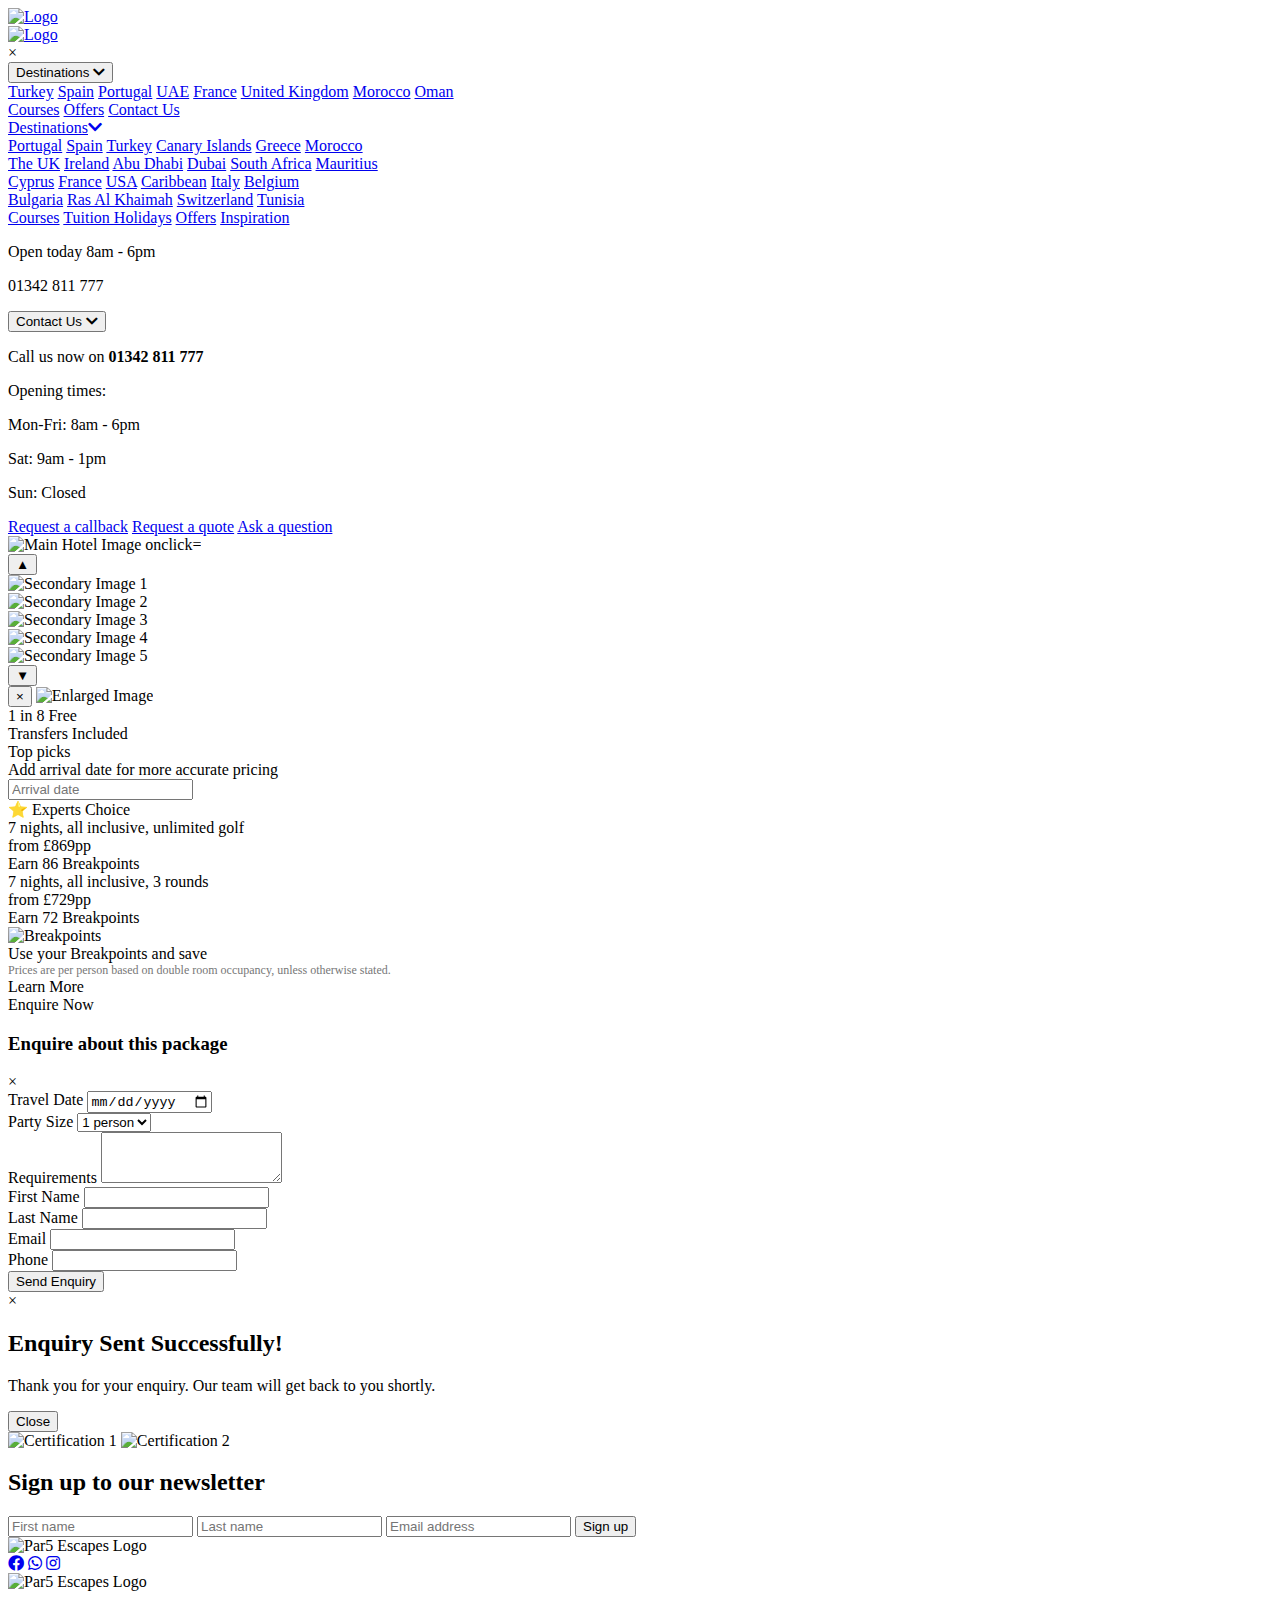
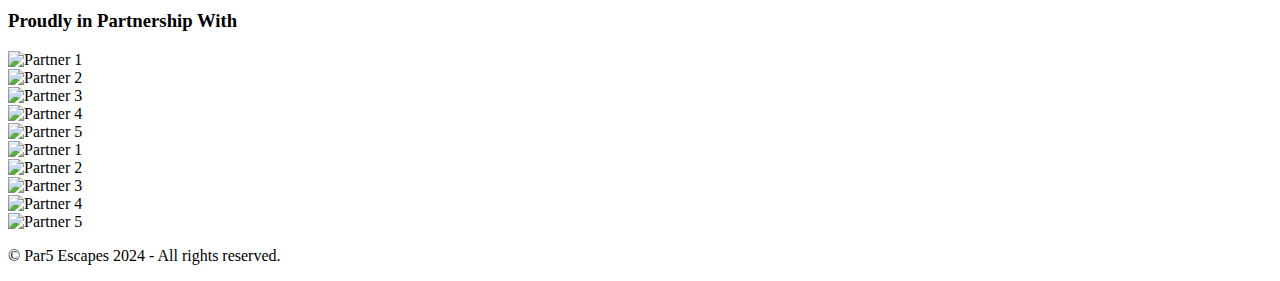
==== ParEscapes/hotel.html @ 4fa513c2 "hotel first edit" ====
<!doctype html>
<html lang="en">
<head>
  <meta charset="utf-8">
  <meta name="viewport" content="width=device-width, initial-scale=1">
  <meta name="theme-color" content="#121B25">

  <!-- Safari on iOS -->
  <meta name="apple-mobile-web-app-status-bar-style" content="black-translucent">

  <!-- Microsoft Edge/Windows -->
  <meta name="msapplication-navbutton-color" content="#121B25">
  <meta name="msapplication-TileColor" content="#121B25">
  <title>Par5Escapes</title>

  <!-- Bootstrap's CSS -->
  <link rel="stylesheet" href="https://cdn.jsdelivr.net/npm/bootstrap-icons@1.5.0/font/bootstrap-icons.css">
  <link href="https://cdn.jsdelivr.net/npm/bootstrap@5.2.3/dist/css/bootstrap.min.css" rel="stylesheet"
    integrity="sha384-rbsA2VBKQhggwzxH7pPCaAqO46MgnOM80zW1RWuH61DGLwZJEdK2Kadq2F9CUG65" crossorigin="anonymous">
    <link rel="stylesheet" href="https://cdnjs.cloudflare.com/ajax/libs/font-awesome/5.15.3/css/all.min.css">

    <!-- Custom style CSS-->
    <link rel="stylesheet" href="style.css">
    <link rel="stylesheet" href="css/hoteldetails.css">
    <link rel="stylesheet" href="css/hoteloffercontainer.css">

  <!-- Google Fonts -->
  <link rel="preconnect" href="https://fonts.googleapis.com">
  <link rel="preconnect" href="https://fonts.gstatic.com" crossorigin>
  <link href="https://fonts.googleapis.com/css2?family=Work+Sans:wght@300;400;500;600;700&display=swap" rel="stylesheet">

</head>

<body data-bs-spy="scroll" data-bs-target="#navbar-example2" tabindex="0">

    <div class="encapsulated-header-wrapper">
      <!-- Main Nav -->
      <div class="main-nav">
          <!-- Logo -->
          <div class="logo">
             <a href="index.html"> <img src="images/par5logo_h.png" alt="Logo"></a>
          </div>

        <!-- Green Line -->
   <!-- <div class="green-bar"></div>-->
  
      <!-- Hamburger Menu (Only visible on mobile) -->
      <div class="hamburger" id="hamburger">
        <span></span>
        <span></span>
        <span></span>
      </div>
    
      
  <!-- Side Menu for Mobile -->
  <div class="side-menu" id="sideMenu">
     <!-- Side Menu Header with Logo and Close Button -->
     <div class="side-menu-header">
        <!-- Logo in Side Menu -->
        <div class="logo">
          <a href="index.html"><img src="images/par5logo_h.png" alt="Logo"></a>
        </div>
        <!-- Close Button -->
        <div class="close-btn" id="closeNav">&times;</div>
    </div>
     <!-- Dropdown for Destinations -->
     <button class="dropdown-btn">Destinations <i class="fas fa-chevron-down dropdown-arrow"></i></button>
     <div class="dropdown-content">
       <a href="#">Turkey</a>
       <a href="#">Spain</a>
       <a href="#">Portugal</a>
       <a href="#">UAE</a>
       <a href="#">France</a>
       <a href="#">United Kingdom</a>
       <a href="#">Morocco</a>
       <a href="#">Oman</a>
     </div>
    <a href="#">Courses</a>
    <a href="#">Offers</a>
    <a href="#">Contact Us</a>
  </div>

  <!-- Overlay -->
  <div class="overlayy" id="overlayy"></div>

          <!-- Navigation Links -->
        <div class="nav-links">
            <a href="#" class="nav-item">Destinations<i class="fas fa-chevron-down"></i></a>
            <!-- Dropdown -->
            <div class="dropdown-menu destinations-menu">
                <div class="dest-column">
                    <a href="#">Portugal</a>
                    <a href="#">Spain</a>
                    <a href="#">Turkey</a>
                    <a href="#">Canary Islands</a>
                    <a href="#">Greece</a>
                    <a href="#">Morocco</a>
                </div>
                <div class="dest-column">
                    <a href="#">The UK</a>
                    <a href="#">Ireland</a>
                    <a href="#">Abu Dhabi</a>
                    <a href="#">Dubai</a>
                    <a href="#">South Africa</a>
                    <a href="#">Mauritius</a>
                </div>
                <div class="dest-column">
                    <a href="#">Cyprus</a>
                    <a href="#">France</a>
                    <a href="#">USA</a>
                    <a href="#">Caribbean</a>
                    <a href="#">Italy</a>
                    <a href="#">Belgium</a>
                </div>
                <div class="dest-column">
                    <a href="#">Bulgaria</a>
                    <a href="#">Ras Al Khaimah</a>
                    <a href="#">Switzerland</a>
                    <a href="#">Tunisia</a>
                </div>
            </div>

            <a href="#">Courses</a>
            <a href="#">Tuition Holidays</a>
            <a href="#">Offers</a>
            <a href="#">Inspiration</a>
        </div>

        <!-- Contact Us & Opening Hours -->
        <div class="d-flex align-items-center">
            <div class="opening-hours">
                <p>Open today 8am - 6pm</p>
                <p><span>01342 811 777</span></p>
            </div>
            <div class="contact-us">
                <button>Contact Us <i class="fas fa-chevron-down"></i></button>
                <!-- Contact Us Dropdown -->
                <div class="contact-us-dropdown">
                    <p>Call us now on <strong>01342 811 777</strong></p>
                    <p>Opening times:</p>
                    <p>Mon-Fri: 8am - 6pm</p>
                    <p>Sat: 9am - 1pm</p>
                    <p>Sun: Closed</p>
                    <a href="#">Request a callback</a>
                    <a href="#">Request a quote</a>
                    <a href="#">Ask a question</a>
                </div>
            </div>
        </div>
    
      <!-- JavaScript to toggle side menu and overlay -->
  <script>
    const hamburger = document.getElementById('hamburger');
    const sideMenu = document.getElementById('sideMenu');
    const overlayy = document.getElementById('overlayy');
    const closeNav = document.getElementById('closeNav');
    const dropdownBtn = document.querySelector('.dropdown-btn');

    // Toggle side menu and overlay
    hamburger.addEventListener('click', () => {
      sideMenu.classList.toggle('active');
      overlayy.classList.toggle('active');
    });

    // Close side menu and overlay when clicking on the overlay
    overlayy.addEventListener('click', () => {
      sideMenu.classList.remove('active');
      overlayy.classList.remove('active');
    });
    closeNav.addEventListener('click', () => {
      sideMenu.classList.remove('active');
      overlayy.classList.remove('active');
    });
     // Toggle dropdown for Destinations
     dropdownBtn.addEventListener('click', function () {
      this.classList.toggle('active');
    });
  </script>
</div>
</div>

<!---------------------------------Hotel-Gallery-Start--------------------------------->

<div class="hotel-gallery">
    <div class="main-image">
        <img src="images/cullinan_main.jpg" alt="Main Hotel Image onclick=" onclick="openModall('images/cullinan_main.jpg')">
    </div>

     <div class="secondary-images-container">
        <button class="slider-button top" onclick="scrollUp()">▲</button>
        <div class="secondary-images" id="secondary-images">
            <div class="secondary-image">
            <img src="images/denia marriott.jpg" alt="Secondary Image 1" onclick="openModall('images/denia marriott.jpg')">
            </div>
            <div class="secondary-image">
            <img src="images/du golf rotana.jpg" alt="Secondary Image 2" onclick="openModall('images/denia marriott.jpg')">
            </div>
            <div class="secondary-image">
            <img src="images/fRANCE.jpg" alt="Secondary Image 3" onclick="openModall('images/denia marriott.jpg')">
            </div>
            <div class="secondary-image">
            <img src="images/dom pedro.jpg" alt="Secondary Image 4" onclick="openModall('images/denia marriott.jpg')">
            </div>
            <div class="secondary-image">
            <img src="images/dom pedro.jpg" alt="Secondary Image 5" onclick="openModall('images/denia marriott.jpg')">
            </div>
    </div>
    <button class="slider-button bottom" onclick="scrollDown()">▼</button>
</div>

 <!-- Modal for Image Enlargement -->
 <div class="modal-overlay" id="modalOverlay">
    <div class="modal-content">
        <button class="close-modal" onclick="closeModall()">×</button>
        <img id="modalImage" src="" alt="Enlarged Image">
    </div>
</div>
</div>
<!---------------------------------Hotel-Gallery-End--------------------------------->


    <!-- Content Container - Placeholder for additional content next to tabs -->
    <div class="offer-container">
        
        <div class="offer-labels">
            <div class="offer-label">1 in 8 Free</div>
            <div class="offer-label">Transfers Included</div>
        </div>
        <div class="top-picks">Top picks</div>
        <div class="date-info">Add arrival date for more accurate pricing</div>
    
        <!-- Arrival Date Input -->
        <div class="arrival-date">
            <input type="text" placeholder="Arrival date">
        </div>
    
        <!-- Offers Section -->
        <div class="offer-block">
            <div>
                <div class="offer-title">⭐ Experts Choice</div>
                <div class="offer-details">7 nights, all inclusive, unlimited golf</div>
            </div>
            <div>
                <div class="price">from £869pp</div>
                <div class="breakpoints-info">Earn 86 Breakpoints</div>
            </div>
        </div>
    
        <div class="offer-block">
            <div>
                <div class="offer-details">7 nights, all inclusive, 3 rounds</div>
            </div>
            <div>
                <div class="price">from £729pp</div>
                <div class="breakpoints-info">Earn 72 Breakpoints</div>
            </div>
        </div>
    
        <!-- Breakpoints Section -->
        <div class="breakpoints">
            <img src="https://img.icons8.com/emoji/48/000000/money-mouth-face.png" alt="Breakpoints">
            <div>Use your Breakpoints and save</div>
        </div>
        <div style="font-size: 12px; color: #777;">Prices are per person based on double room occupancy, unless otherwise stated.</div>
    
        <!-- Buttons -->
        <div class="offer-buttons">
            <div class="learn-more-btn">Learn More</div>
              <div class="enquire-now-btn" onclick="openModal()">Enquire Now</div>
        </div>
    </div>
</div>
<div class="golf-breaks-wrapper ">
<!-- Enquiry Form Modal -->
    <!-- Enquiry Form Modal -->
    <div class="modal" id="enquiryModal">
        <form id="enquiryForm" action="sendEnquiry.php" method="POST">
          <div class="modal-content">
            <div class="modal-header">
              <h3>Enquire about this package</h3>
              <span class="close-btn" onclick="closeModal()">&times;</span>
            </div>
            <div class="form-group">
              <label for="travel-date">Travel Date</label>
              <input type="date" id="travel-date" name="travel_date" required>
            </div>
            <div class="form-group">
              <label for="party-size">Party Size</label>
              <select id="party-size" name="party_size" required>
                <option value="1">1 person</option>
                <option value="2">2 people</option>
                <option value="3">3 people</option>
                <option value="4">4 people</option>
              </select>
            </div>
            <div class="form-group">
              <label for="requirements">Requirements</label>
              <textarea id="requirements" name="requirements" rows="3" required></textarea>
            </div>
            <div class="form-group">
              <label for="first-name">First Name</label>
              <input type="text" id="first-name" name="first_name" required>
            </div>
            <div class="form-group">
              <label for="last-name">Last Name</label>
              <input type="text" id="last-name" name="last_name" required>
            </div>
            <div class="form-group">
              <label for="email">Email</label>
              <input type="email" id="email" name="email" required>
            </div>
            <div class="form-group">
              <label for="phone">Phone</label>
              <input type="tel" id="phone" name="phone" required>
            </div>
            <div class="form-group">
              <button type="submit">Send Enquiry</button>
            </div>
          </div>
        </form>
      </div>
  
      <!-- Success Modal -->
      <div class="success-modal" id="successModal">
        <div class="success-modal-content">
          <span class="close-success-btn" id="closeSuccessModal">&times;</span>
          <h2>Enquiry Sent Successfully!</h2>
          <p>Thank you for your enquiry. Our team will get back to you shortly.</p>
          <button id="closeSuccessBtn">Close</button>
        </div>
      </div>
    </div>
</div>
<div class="certification-logos-container">
    <img src="images/abta-logo-B7ACA4B9F5-seeklogo.com.png" alt="Certification 1" class="logo">
    <img src="images/ATOL_Protected-logo-39861CA549-seeklogo.com.png" alt="Certification 2" class="logo">
</div>

<!----------------------------SIGNUP-TO-OUR-NEWSLETTER-START--------------------->
<section class="newsletter-section">
    <div class="newsletter-container">
      <h2>Sign up to our newsletter</h2>
      <form class="newsletter-form">
        <input type="text" placeholder="First name" class="newsletter-input">
        <input type="text" placeholder="Last name" class="newsletter-input">
        <input type="email" placeholder="Email address" class="newsletter-input">
        <button type="submit" class="newsletter-button">Sign up</button>
      </form>
    </div>
</section>
  <!----------------------------SIGNUP-TO-OUR-NEWSLETTER-END--------------------->

  <!----------------------------FOOTER-START--------------------------------->
<footer class="footer-section">
    <div class="footer-container">
      <!-- Left Section -->
      <div class="footer-left">
        <div class="footer-logo">
          <img src="/images/PAR5_NEW.png" alt="Par5 Escapes Logo">
        </div>
        <div class="footer-social">
          <a href="#" class="social-icon"><i class="fab fa-facebook"></i></a>
          <a href="#" class="social-icon"><i class="fab fa-whatsapp"></i></a>
          <a href="#" class="social-icon"><i class="fab fa-instagram"></i></a>
        </div>
        <div class="footer-details">
          <div class="footer-logo2">
            <img src="/images/abta-logo-B7ACA4B9F5-seeklogo.com.png" alt="Par5 Escapes Logo">
          </div>
        </div>
      </div>
      <div class="partners-slider-container">
        <h3 class="partners-slider-title">Proudly in Partnership With</h3>
        <div class="partners-slider-wrapper">
          <div class="partners-slider-track">
            <div class="partner-logo-item"><img src="/images/kisspng-golf-royalty-free-drawing-5af8731d229039.2152049215262318371416.jpg" alt="Partner 1"></div>
            <div class="partner-logo-item"><img src="/images/kisspng-golf-royalty-free-drawing-5af8731d229039.2152049215262318371416.jpg" alt="Partner 2"></div>
            <div class="partner-logo-item"><img src="/images/kisspng-golf-royalty-free-drawing-5af8731d229039.2152049215262318371416.jpg" alt="Partner 3"></div>
            <div class="partner-logo-item"><img src="/images/kisspng-golf-royalty-free-drawing-5af8731d229039.2152049215262318371416.jpg" alt="Partner 4"></div>
            <div class="partner-logo-item"><img src="/images/kisspng-golf-royalty-free-drawing-5af8731d229039.2152049215262318371416.jpg" alt="Partner 5"></div>
            <!-- Duplicate logos for smooth scrolling -->
            <div class="partner-logo-item"><img src="/images/kisspng-golf-royalty-free-drawing-5af8731d229039.2152049215262318371416.jpg" alt="Partner 1"></div>
            <div class="partner-logo-item"><img src="/images/kisspng-golf-royalty-free-drawing-5af8731d229039.2152049215262318371416.jpg" alt="Partner 2"></div>
            <div class="partner-logo-item"><img src="/images/kisspng-golf-royalty-free-drawing-5af8731d229039.2152049215262318371416.jpg" alt="Partner 3"></div>
            <div class="partner-logo-item"><img src="/images/kisspng-golf-royalty-free-drawing-5af8731d229039.2152049215262318371416.jpg" alt="Partner 4"></div>
            <div class="partner-logo-item"><img src="/images/kisspng-golf-royalty-free-drawing-5af8731d229039.2152049215262318371416.jpg" alt="Partner 5"></div>
          </div>
        </div>
      </div>
      
      </div>
    </div>
  
    <!-- Bottom Section -->
    <div class="footer-bottom">
      <p>© Par5 Escapes 2024 - All rights reserved.</p>
    </div>
  </footer>
  <!----------------------------FOOTER-END--------------------------------->

<script src="js/hotelmodal.js"></script>
<script src="js/hoteltabfunction.js"></script>
<script src="js/mobilehamburger.js"></script>
<script src="js/slider.js"></script>
<script src="https://cdn.jsdelivr.net/npm/bootstrap@5.2.3/dist/js/bootstrap.bundle.min.js"></script>
<script type="text/javascript" src="//widget.trustpilot.com/bootstrap/v5/tp.widget.bootstrap.min.js" async></script>
<script src="js/trustpilot.js"></script>
<script src="js/popgolfs.js"></script>
<script src="js/whychoose.js"></script>
<script src="js/topgetaways.js"></script>
<script src="js/specialoffers.js"></script>
<script src="js/enquirymodal.js"></script>

</body>
</html>
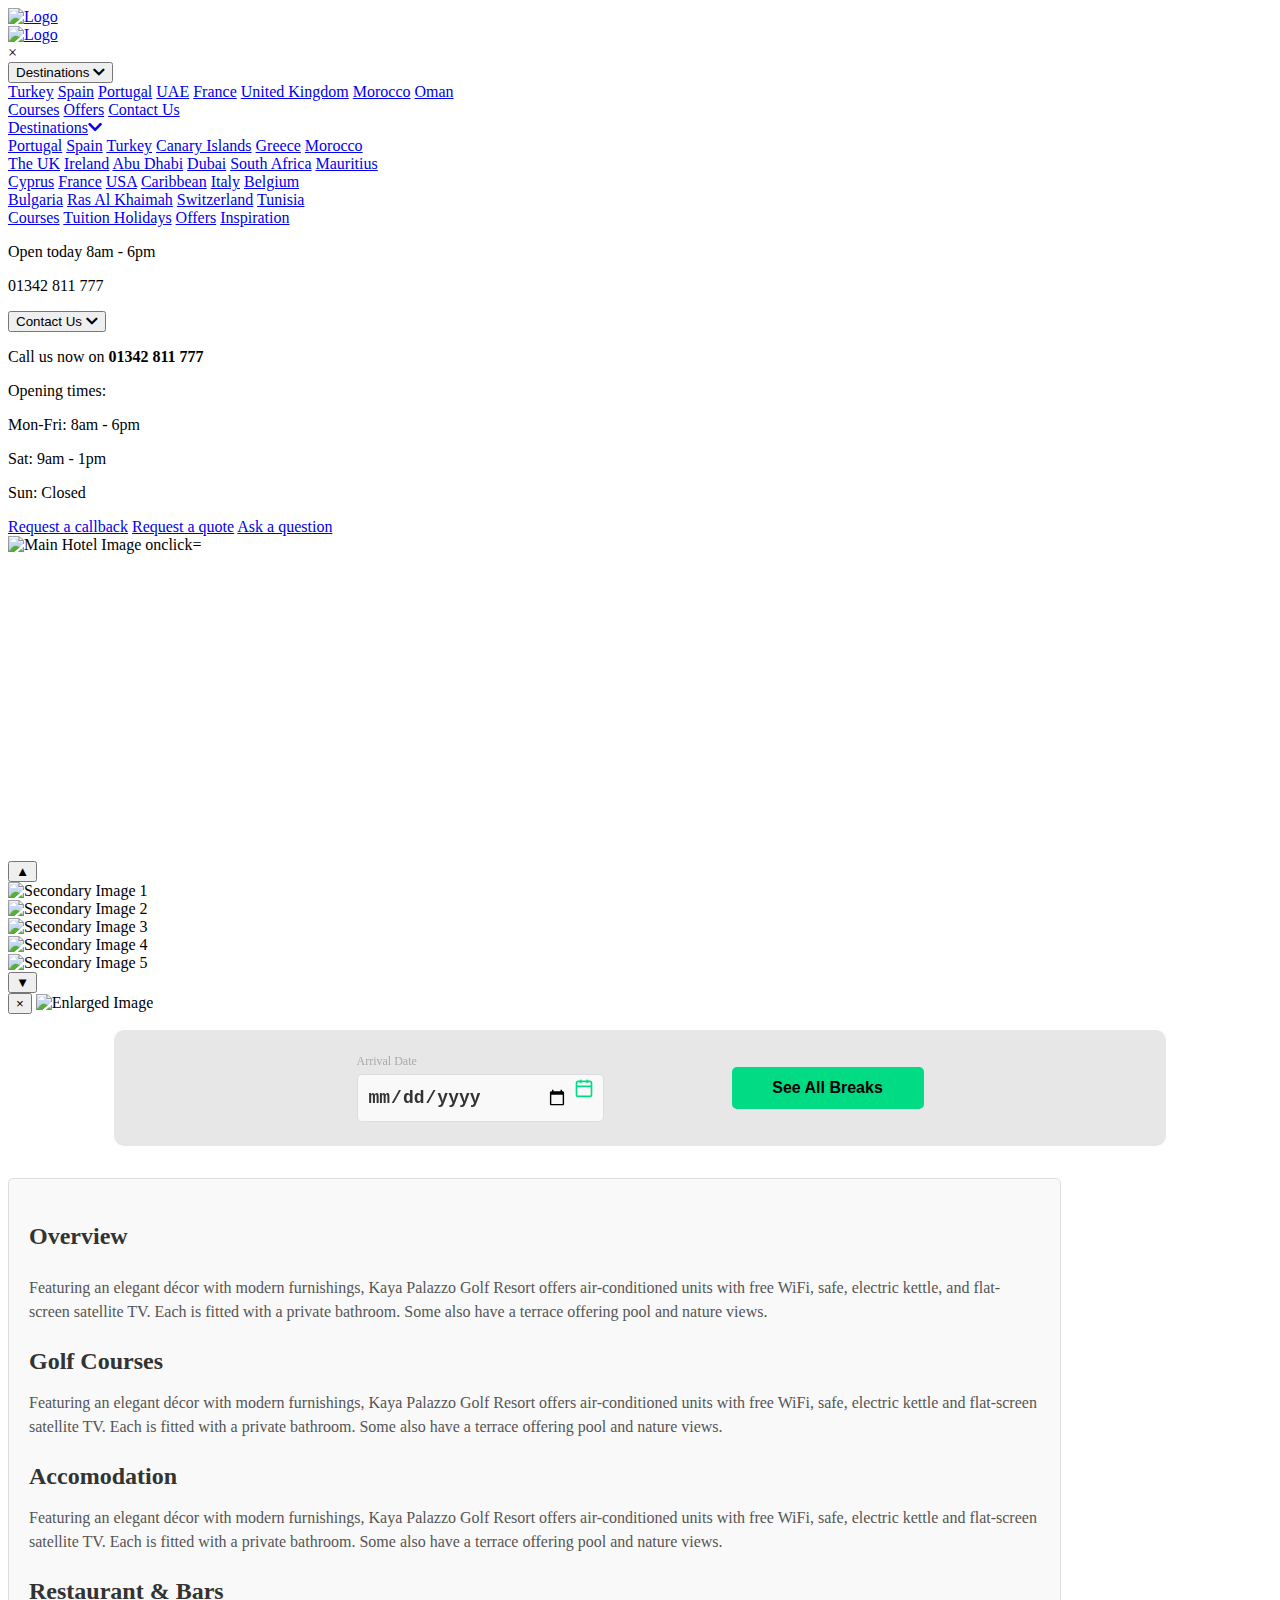
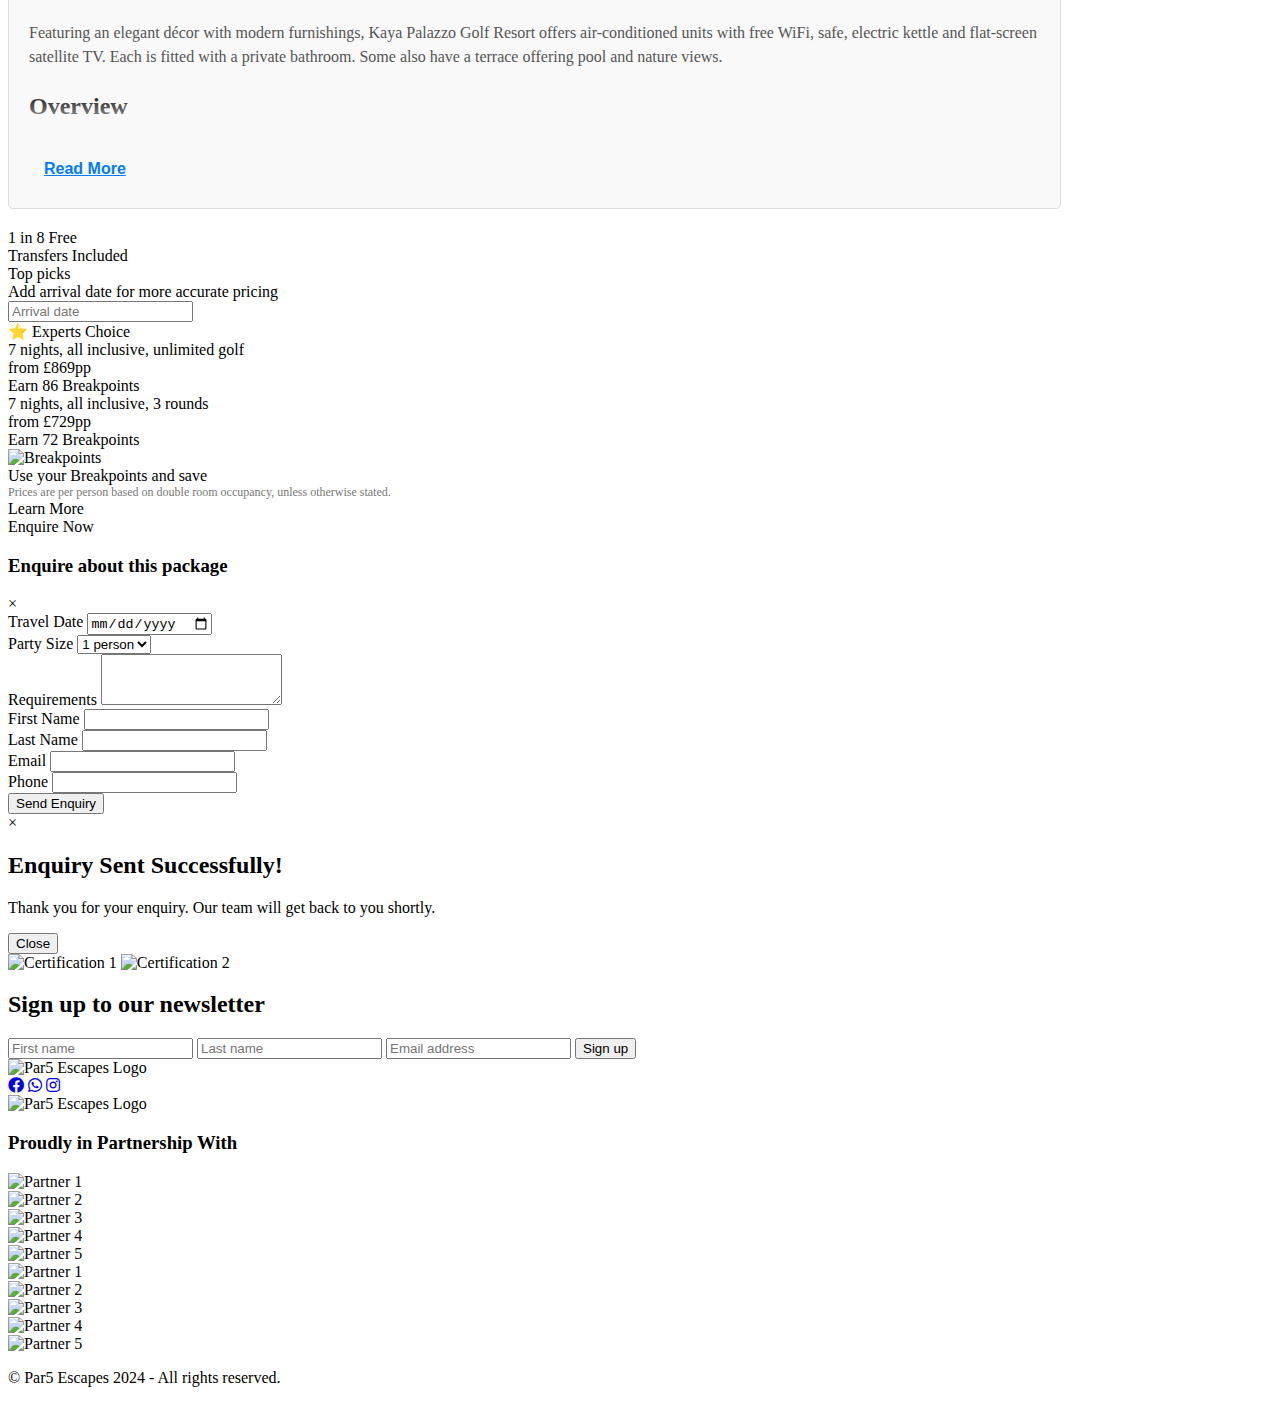
==== commit a2b89201: "h3" ====
--- a/ParEscapes/hotel.html
+++ b/ParEscapes/hotel.html
@@ -23,6 +23,7 @@
     <link rel="stylesheet" href="style.css">
     <link rel="stylesheet" href="css/hoteldetails.css">
     <link rel="stylesheet" href="css/hoteloffercontainer.css">
+    <link rel="stylesheet" href="css/searchresults_hotel.css">
 
   <!-- Google Fonts -->
   <link rel="preconnect" href="https://fonts.googleapis.com">
@@ -218,7 +219,273 @@
 </div>
 <!---------------------------------Hotel-Gallery-End--------------------------------->
 
-
+<!---------------------------------FILTER START---------------------------------------->
+<div class="search-filter-section">
+  <!-- Filter container -->
+  <div class="filter-container">
+      <!-- Arrival Date Field with Placeholder -->
+      <div class="filter-item">
+          <div class="arrival-date-container">
+              <label for="arrivalDate" class="arrival-date-label">Arrival Date</label>
+              <input type="date" id="arrivalDate">
+              <span class="calendar-icon">
+                  <!-- Inline SVG for the calendar icon -->
+                  <svg xmlns="http://www.w3.org/2000/svg" width="20" height="20" fill="none" viewBox="0 0 24 24" stroke="currentColor" stroke-width="2">
+                      <rect x="3" y="4" width="18" height="18" rx="2" ry="2" fill="none"></rect>
+                      <line x1="16" y1="2" x2="16" y2="6"></line>
+                      <line x1="8" y1="2" x2="8" y2="6"></line>
+                      <line x1="3" y1="10" x2="21" y2="10"></line>
+                  </svg>
+              </span>
+          </div>
+      </div>
+
+      <!-- Search Button -->
+      <button onclick="searchTours()">See All Breaks</button>
+  </div>
+</div>
+
+
+<script>
+function searchTours() {
+  const destination = document.getElementById('destination').value;
+  const arrivalDate = document.getElementById('arrivalDate').value;
+
+  // Validate inputs
+  if (!destination || !arrivalDate) {
+    alert("Please select a destination and arrival date.");
+    return;
+  }
+
+  // AJAX request to fetch data
+  fetch('fetch_packages.php', {
+    method: 'POST',
+    headers: {
+      'Content-Type': 'application/x-www-form-urlencoded',
+    },
+    body: `location=${encodeURIComponent(destination)}&search_date=${encodeURIComponent(arrivalDate)}`
+  })
+    .then(response => response.json())
+    .then(data => {
+      const searchResultsContainer = document.querySelector('.search-results-container');
+      searchResultsContainer.innerHTML = ''; // Clear previous results
+
+      // Render cards dynamically
+      data.forEach(package => {
+        const previewImagesHTML = package.preview_images.map(image => `
+          <img src="images/${image}" alt="Preview" class="preview-image">
+        `).join('');
+
+        const card = `
+          <div class="golf-resort-card">
+            <div class="left-section">
+              <div class="main-image-container">
+                <div class="green-bar">
+                  <span><i class="fas fa-hotel"></i> Golf Resort</span>
+                  <span><i class="fas fa-map-marker-alt"></i> ${package.location}</span>
+                </div>
+                <img src="images/${package.main_image}" alt="${package.resort_name}" class="main-image">
+              </div>
+              <div class="preview-slider">
+                <button class="slider-btn prev-btn">❮</button>
+                <div class="slider-images">
+                  ${previewImagesHTML}
+                </div>
+                <button class="slider-btn next-btn">❯</button>
+              </div>
+              <a href="#" class="see-details">See hotel details.</a>
+            </div>
+            <div class="right-section">
+              <div class="hotel-header">
+                <h3>${package.resort_name}</h3>
+                <div class="stars">${'★'.repeat(package.star_rating)}</div>
+              </div>
+              <div class="tags">
+                <span class="tag">${package.tag1}</span>
+                <span class="tag">${package.tag2}</span>
+              </div>
+              <p class="description">${package.description}</p>
+              <h4>Recommended breaks</h4>
+              <table class="packages-table">
+                <thead>
+                  <tr>
+                    <th>Nights</th>
+                    <th>Board</th>
+                    <th>Rounds</th>
+                    <th>Details</th>
+                    <th>Price (pp)</th>
+                  </tr>
+                </thead>
+                <tbody>
+                  ${package.recommended_breaks.map(breakData => `
+                    <tr>
+                      <td>${breakData.nights}</td>
+                      <td>${breakData.board}</td>
+                      <td>${breakData.rounds}</td>
+                      <td>${breakData.details}</td>
+                      <td><img src="icons/${breakData.badge}" alt="Badge"> £${breakData.price}</td>
+                    </tr>`).join('')}
+                </tbody>
+              </table>
+              <button class="view-breaks">See all breaks</button>
+            </div>
+          </div>
+        `;
+        searchResultsContainer.innerHTML += card;
+      });
+    })
+    .catch(error => console.error('Error fetching packages:', error));
+}
+</script>
+
+
+<!---------------------------------FILTER END---------------------------------------->
+
+<!---------------------------------Hotel Desc-Start--------------------------------->
+<div class="page-container">
+  <!-- Hotel Description Block -->
+<div class="hotel-description">
+  <h3>Overview</h3>
+  <div class="description-content">
+    <p>
+        Featuring an elegant décor with modern furnishings, Kaya Palazzo Golf Resort offers air-conditioned units with free WiFi, safe, electric kettle, and flat-screen satellite TV. Each is fitted with a private bathroom. Some also have a terrace offering pool and nature views.
+    </p>
+<h3>Golf Courses</h3>
+    <p>
+      Featuring an elegant décor with modern furnishings, Kaya Palazzo Golf  Resort offers air-conditioned units with free WiFi, safe, electric  kettle and flat-screen satellite TV. Each is fitted with a private  bathroom. Some also have a terrace offering pool and nature views. 
+    </p>
+<h3>Accomodation</h3>
+
+    <p>
+      Featuring an elegant décor with modern furnishings, Kaya Palazzo Golf  Resort offers air-conditioned units with free WiFi, safe, electric  kettle and flat-screen satellite TV. Each is fitted with a private  bathroom. Some also have a terrace offering pool and nature views. 
+    </p>
+
+<h3>Restaurant & Bars</h3>
+
+    <p>
+      Featuring an elegant décor with modern furnishings, Kaya Palazzo Golf  Resort offers air-conditioned units with free WiFi, safe, electric  kettle and flat-screen satellite TV. Each is fitted with a private  bathroom. Some also have a terrace offering pool and nature views. 
+    </p>
+
+<h3>Overview</h3>
+
+    <p>
+        Featuring an elegant décor with modern furnishings, Kaya Palazzo Golf Resort offers air-conditioned units with free WiFi, safe, electric kettle, and flat-screen satellite TV. Each is fitted with a private bathroom. Some also have a terrace offering pool and nature views.
+    </p>
+    <h3>Overview</h3>
+
+    <p>
+        Featuring an elegant décor with modern furnishings, Kaya Palazzo Golf Resort offers air-conditioned units with free WiFi, safe, electric kettle, and flat-screen satellite TV. Each is fitted with a private bathroom. Some also have a terrace offering pool and nature views.
+    </p>
+    <h3>Overview</h3>
+
+    <p>
+        Featuring an elegant décor with modern furnishings, Kaya Palazzo Golf Resort offers air-conditioned units with free WiFi, safe, electric kettle, and flat-screen satellite TV. Each is fitted with a private bathroom. Some also have a terrace offering pool and nature views.
+    </p>
+    <h3>Overview</h3>
+
+    <p>
+        Featuring an elegant décor with modern furnishings, Kaya Palazzo Golf Resort offers air-conditioned units with free WiFi, safe, electric kettle, and flat-screen satellite TV. Each is fitted with a private bathroom. Some also have a terrace offering pool and nature views.
+    </p>
+    <h3>Overview</h3>
+
+    <p>
+        Featuring an elegant décor with modern furnishings, Kaya Palazzo Golf Resort offers air-conditioned units with free WiFi, safe, electric kettle, and flat-screen satellite TV. Each is fitted with a private bathroom. Some also have a terrace offering pool and nature views.
+    </p>
+
+  </div>
+<button class="read-more-btn"><strong>Read More</strong></button>
+</div>
+
+<!-- CSS for Styling (if needed) -->
+<style>
+  .hotel-description {
+      padding: 20px;
+      background-color: #f9f9f9;
+      border: 1px solid #ddd;
+      border-radius: 5px;
+      margin-bottom: 20px;
+      margin-top: 1rem;
+      width: 80%;
+      transition: height 0.5s ease-in-out;
+      overflow: hidden;
+  }
+
+  .hotel-description h3 {
+      font-size: 1.5em;
+      margin-bottom: 10px;
+      color: #333;
+  }
+
+  .hotel-description p {
+      font-size: 1em;
+      line-height: 1.5;
+      color: #555;
+  }
+
+.description-content {
+        max-height: 30rem;
+        overflow: hidden;
+        position: relative;
+        transition: max-height 0.5s ease;
+    }
+
+    .description-content.expanded {
+        max-height: 100%;
+    }
+
+    .description-content::after {
+        content: "";
+        position: absolute;
+        bottom: 0;
+        left: 0;
+        width: 100%;
+        height: 40px;
+        background: linear-gradient(to bottom, rgba(255, 255, 255, 0) 0%, #f9f9f9 100%);
+        transition: opacity 0.5s ease;
+    }
+
+    .description-content.expanded::after {
+        opacity: 0;
+    }
+
+    .read-more-btn {
+        margin-top: 10px;
+        padding: 10px 15px;
+        font-size: 1em;
+        color: #007bff;
+        background-color: transparent;
+        border: none;
+        cursor: pointer;
+        text-align: left;
+    }
+
+    .read-more-btn strong {
+        text-decoration: underline;
+    }
+
+    .read-more-btn:hover {
+        color: #0056b3;
+    }
+</style>
+<!-- JavaScript -->
+<script>
+  document.addEventListener('DOMContentLoaded', () => {
+      const readMoreBtn = document.querySelector('.read-more-btn');
+      const descriptionContent = document.querySelector('.description-content');
+      const hotelDescription = document.querySelector('.hotel-description');
+
+      readMoreBtn.addEventListener('click', () => {
+          descriptionContent.classList.toggle('expanded');
+          hotelDescription.style.height = descriptionContent.classList.contains('expanded') ? 'auto' : '';
+          
+          if (descriptionContent.classList.contains('expanded')) {
+              readMoreBtn.innerHTML = '<strong>Read Less</strong>';
+          } else {
+              readMoreBtn.innerHTML = '<strong>Read More</strong>';
+          }
+      });
+  });
+</script>
     <!-- Content Container - Placeholder for additional content next to tabs -->
     <div class="offer-container">
         
@@ -335,6 +602,8 @@
     <img src="images/abta-logo-B7ACA4B9F5-seeklogo.com.png" alt="Certification 1" class="logo">
     <img src="images/ATOL_Protected-logo-39861CA549-seeklogo.com.png" alt="Certification 2" class="logo">
 </div>
+</div>
+<!---------------------------------Hotel Desc-End--------------------------------->
 
 <!----------------------------SIGNUP-TO-OUR-NEWSLETTER-START--------------------->
 <section class="newsletter-section">
@@ -410,6 +679,7 @@
 <script src="js/topgetaways.js"></script>
 <script src="js/specialoffers.js"></script>
 <script src="js/enquirymodal.js"></script>
+<script src="js/searchresults2.js"></script>
 
 </body>
 </html>--- a/ParEscapes/css/searchresults_hotel.css
+++ b/ParEscapes/css/searchresults_hotel.css
@@ -0,0 +1,433 @@
+/* Encapsulated styles for the search filter section */
+.arrival-date-container {
+  position: relative;
+  display: flex;
+  flex-direction: column;
+  align-items: flex-start;
+}
+
+.arrival-date-label {
+  font-size: 12px;
+  color: #aaa;
+  margin-bottom: 5px;
+}
+
+.arrival-date-container input[type="date"] {
+  width: 200px; /* Adjust width as needed */
+  padding: 12px 10px;
+  font-size: 18px;
+  font-weight: bold;
+  color: #333;
+  border: 1px solid #ddd;
+  border-radius: 5px;
+  outline: none;
+  background-color: #f9f9f9;
+  padding-right: 35px; /* Space for the calendar icon */
+}
+
+.arrival-date-container .calendar-icon {
+  position: absolute;
+  right: 10px;
+  top: 50%;
+  transform: translateY(-50%);
+  width: 20px;
+  height: 20px;
+  color: #00db84; /* Make the icon green */
+  pointer-events: none;
+}
+
+.calendar-icon svg {
+  width: 20px;
+  height: 20px;
+  fill: none;
+  stroke: #00db84; /* Set stroke color to green */
+  stroke-width: 2px;
+}
+
+
+.search-filter-section {
+  display: flex;
+  margin-top: 7rem;
+  margin-bottom: 2rem;
+  justify-content: center;
+  align-items: center;
+}
+
+.filter-container {
+  display: flex;
+  gap: 3rem;
+  width: 80%;
+  background-color: #cecece7e;
+  backdrop-filter: blur(10px);
+  border-radius: 10px;
+  padding: 10px 20px;
+  align-items: center;
+  justify-content: center;
+  margin-top: -6rem;
+  height: 6rem;
+}
+
+.filter-container .filter-item {
+  position: relative;
+  display: flex;
+  align-items: center;
+}
+
+.arrival-date-container {
+  position: relative;
+  display: flex;
+  flex-direction: column;
+  align-items: flex-start;
+}
+
+.arrival-date-label {
+  font-size: 12px;
+  color: #aaa;
+  margin-bottom: 5px;
+}
+
+.arrival-date-container input[type="date"] {
+  width: 200px; /* Adjust width as needed */
+  padding: 12px 10px;
+  font-size: 18px;
+  font-weight: bold;
+  color: #333;
+  border: 1px solid #ddd;
+  border-radius: 5px;
+  outline: none;
+  background-color: #f9f9f9;
+  padding-right: 35px; /* Space for the calendar icon */
+}
+
+.arrival-date-container .calendar-icon {
+  position: absolute;
+  right: 10px;
+  top: 50%;
+  transform: translateY(-50%);
+  width: 20px;
+  height: 20px;
+  background: url('calendar-icon.png') no-repeat center center;
+  background-size: contain;
+  pointer-events: none;
+}
+
+.filter-container button {
+  padding: 12px 25px;
+  background-color: #00db84;
+  color: #000000;
+  margin-left: 5rem;
+  border: none;
+  cursor: pointer;
+  font-weight: bold;
+  font-size: 16px;
+  border-radius: 5px;
+  transition: background-color 0.3s ease;
+  width: 12rem;
+}
+
+.filter-container button:hover {
+  background-color: #00df86;
+}
+
+/*  Right side */
+
+/* Encapsulated styles for the body section */
+.page-content {
+    width: 100%;
+    height: 100vh;
+    display: flex;
+    justify-content: center;
+    padding: 20px;
+    background: rgba(255, 255, 255, 0.1); /* Semi-transparent for blur effect */
+    backdrop-filter: blur(10px); /* Blur effect */
+    box-sizing: border-box;
+    
+}
+
+/* Main content container to split filter and results */
+.content-container {
+    display: flex;
+    width: 100%;
+    /*max-width: 1200px;*/
+    gap: 20px;
+    border-radius: 10px;
+    overflow: hidden;
+    padding: 20px;
+    background-image: url('images/redfox.jpg'); /* Replace with your image path */
+background-size: cover; /* Makes the image cover the entire container */
+background-position: center; /* Centers the image */
+background-repeat: no-repeat; /* Prevents tiling */
+    /*box-shadow: 0 4px 16px rgba(0, 0, 0, 0.1);*/
+    
+    
+    
+}
+
+/* Filter section styling */
+.filter-section {
+    flex: 0 0 20%; /* Fixed width for filter */
+    height: 25rem;
+    background-color: #ffffff;
+    padding: 20px;
+    border-radius: 10px;
+    border-width: 0.5rem;
+    border-color: #00b06b;
+    border-style: solid;
+    box-shadow: 0 2px 10px rgba(0, 0, 0, 0.1);
+    display: flex;
+    flex-direction: column;
+    font-family: Arial, sans-serif;
+}
+
+.filter-section h3 {
+    font-size: 18px;
+    font-weight: bold;
+    color: #333;
+    margin-bottom: 10px;
+}
+
+.filter-group {
+    margin-bottom: 15px;
+
+}
+
+.filter-group label {
+    display: flex;
+    align-items: center;
+    font-size: 20px;
+    color: #000000;
+    margin-bottom: 8px;
+}
+
+.filter-group input[type="checkbox"],
+.filter-group input[type="radio"] {
+    margin-right: 8px;
+}
+
+.filter-group select,
+.filter-group input[type="number"] {
+    width: 100%;
+    padding: 8px;
+    border: 1px solid #ddd;
+    border-radius: 5px;
+    font-size: 16px;
+}
+
+/* Search Results Section */
+.search-results {
+    flex: 1; /* Occupies remaining space */
+    background-color: #ffffff33;
+    padding: 20px;
+    border-radius: 10px;
+    box-shadow: 0 2px 10px rgba(0, 0, 0, 0.1);
+    backdrop-filter: blur(45px);
+    font-family: Arial, sans-serif;
+}
+
+.search-results-title{
+  color:royalblue;
+  vertical-align: middle;
+}
+
+.reset-link {
+    color: #32cd32;
+    font-size: 14px;
+    cursor: pointer;
+    text-align: right;
+    display: block;
+    margin-top: -10px;
+}
+
+.reset-link:hover {
+    text-decoration: underline;
+}
+
+/* Styling for checkbox and radio buttons in filter */
+.checkbox-group, .radio-group {
+    margin: 10px 0;
+}
+.radio-group{
+    display: grid;
+    color: black;
+}
+/* Scrollable Search Results Container */
+.search-results-container {
+    width: 97%; /* Takes full width of the parent */
+    max-height: 93%; /* Sets a fixed maximum height for the container */
+    overflow-y: auto; /* Enables vertical scrolling */
+    padding: 20px; /* Adds padding around the results */
+    display: flex;
+    flex-direction: column;
+    gap: 20px; /* Adds spacing between cards */
+    background-color: #fff; /* Optional: Background for better contrast */
+    border-radius: 10px;
+    box-shadow: 0 2px 10px rgba(0, 0, 0, 0.1);
+}
+
+/* Optional: Custom scrollbar for better aesthetics */
+.search-results-container::-webkit-scrollbar {
+    width: 8px; /* Width of the scrollbar */
+}
+
+.search-results-container::-webkit-scrollbar-track {
+    background: #f1f1f1; /* Scrollbar track background */
+}
+
+.search-results-container::-webkit-scrollbar-thumb {
+    background: #888; /* Scrollbar thumb color */
+    border-radius: 10px; /* Rounded scrollbar thumb */
+}
+
+.search-results-container::-webkit-scrollbar-thumb:hover {
+    background: #555; /* Scrollbar thumb hover color */
+}
+
+
+.golf-resort-card {
+  display: flex;
+  gap: 20px;
+  background-color: #fff;
+  color: #001d3b !important;
+  padding: 20px;
+  border-radius: 10px;
+  box-shadow: 0 4px 16px rgba(0, 0, 0, 0.1);
+}
+
+.left-section,
+.right-section {
+  flex: 1;
+}
+
+.main-image-container {
+  position: relative;
+  width: 100%;
+  border-radius: 10px;
+  overflow: hidden;
+}
+
+.main-image {
+  width: 100%;
+  height: 325px;
+  object-fit: cover;
+}
+
+.green-bar {
+  position: absolute;
+  top: 0;
+  left: 0;
+  width: 100%;
+  background-color: #00b06b;
+  color: white !important;
+  display: flex;
+  justify-content: space-between;
+  padding: 5px 10px;
+  font-size: 14px;
+  height: 1rem;
+}
+
+.preview-slider {
+  display: flex;
+  align-items: center;
+  margin: 10px 0;
+  position: relative;
+}
+
+.slider-images {
+  display: flex;
+  gap: 10px;
+  overflow-x: auto;
+}
+
+.preview-image {
+  width: 70px;
+  height: 50px;
+  object-fit: cover;
+  border-radius: 5px;
+}
+
+.slider-btn {
+  background-color: rgba(0, 0, 0, 0.6);
+  color: white;
+  border: none;
+  padding: 5px;
+  cursor: pointer;
+}
+
+.see-details {
+  display: block;
+  color: #00b06b;
+  margin: 10px 0;
+}
+
+.share-section {
+  margin-top: 10px;
+}
+
+.share-section h4 {
+  font-size: 14px;
+  margin-bottom: 5px;
+}
+
+.icons i {
+  font-size: 18px;
+  margin-right: 10px;
+  color: #555;
+}
+
+.hotel-header {
+  display: flex;
+  justify-content: space-between;
+  align-items: center;
+}
+
+.hotel-header h3 {
+  font-size: 18px;
+  color: #003366;
+}
+
+.tags {
+  display: flex;
+  gap: 10px;
+  margin: 10px 0;
+}
+
+.tag {
+  background-color: #007bff;
+  color: white;
+  font-size: 12px;
+  padding: 5px 10px;
+  border-radius: 5px;
+}
+
+.description {
+  font-size: 14px;
+  color: #333;
+}
+
+.packages-table {
+  width: 100%;
+  border-collapse: collapse;
+  margin-top: 15px;
+}
+
+.packages-table th,
+.packages-table td {
+  text-align: left;
+  padding: 8px;
+  border-bottom: 1px solid #ddd;
+}
+
+.packages-table img{
+  object-fit: contain;
+  width: 3rem;
+}
+
+.view-breaks {
+  background-color: #00b06b;
+  color: white;
+  padding: 10px 20px;
+  border: none;
+  border-radius: 5px;
+  cursor: pointer;
+  margin-top: 20px;
+}